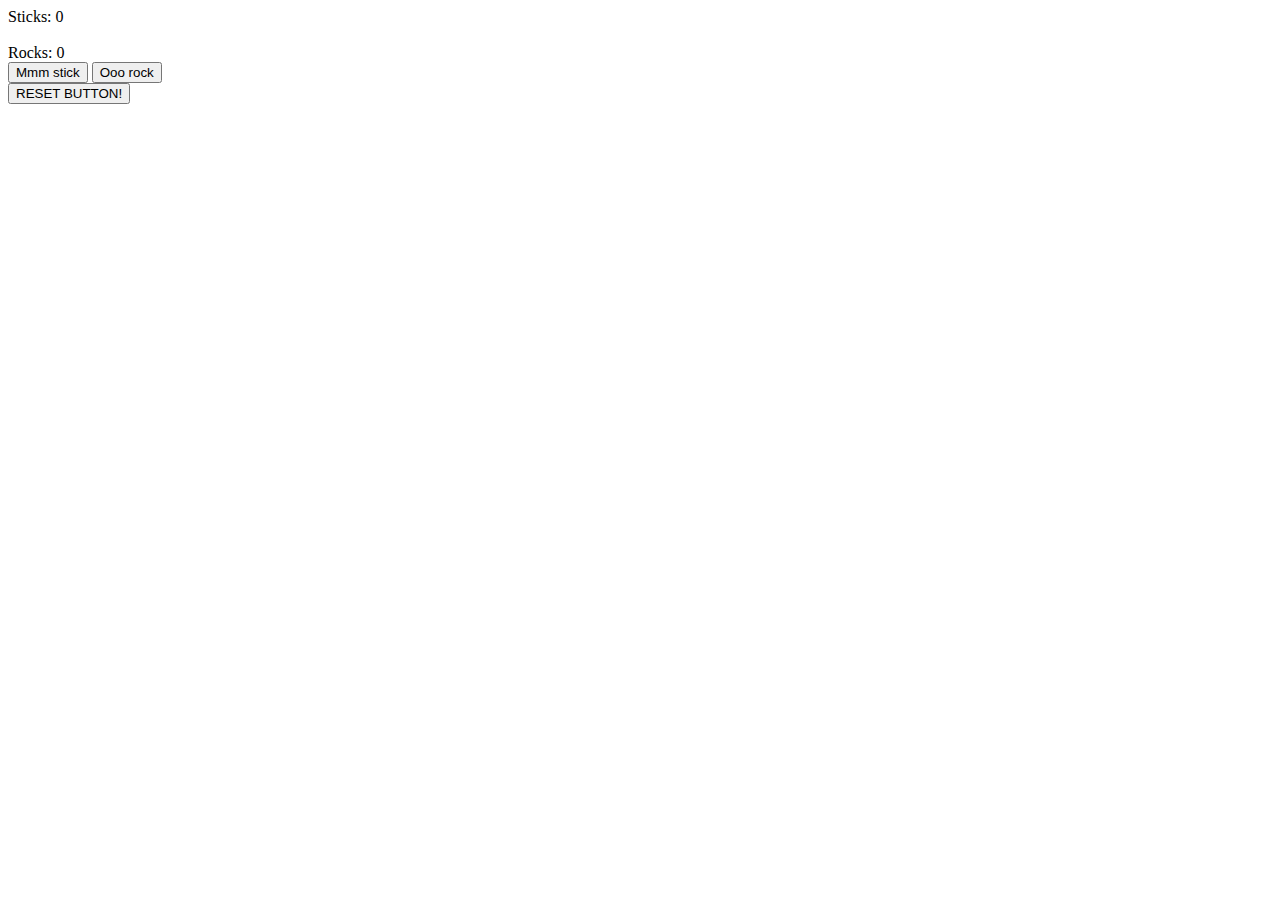
==== main/index.html @ f721cd98 "Reorganize FTW" ====
<!DOCTYPE html>
<html lang="en">
<head>
    <meta charset="UTF-8">
    <meta name="viewport" content="width=device-width, initial-scale=1.0">
    <title>TerraStella</title>
</head>
<body>
    <!-- Stuff to see -->
    <div class="resources" id="sticks">Sticks: 0</div><br>
    <div class="resources" id="rocks">Rocks: 0</div>
    <!-- Stuff to click -->
    <button onclick="grabStick()">Mmm stick</button>
    <button onclick="grabRock()">Ooo rock</button><br>
    <button onclick="reset()">RESET BUTTON!</button>
    <script src="index.js" charset="utf-8" type="text/javascript"></script>
</body>
</html>
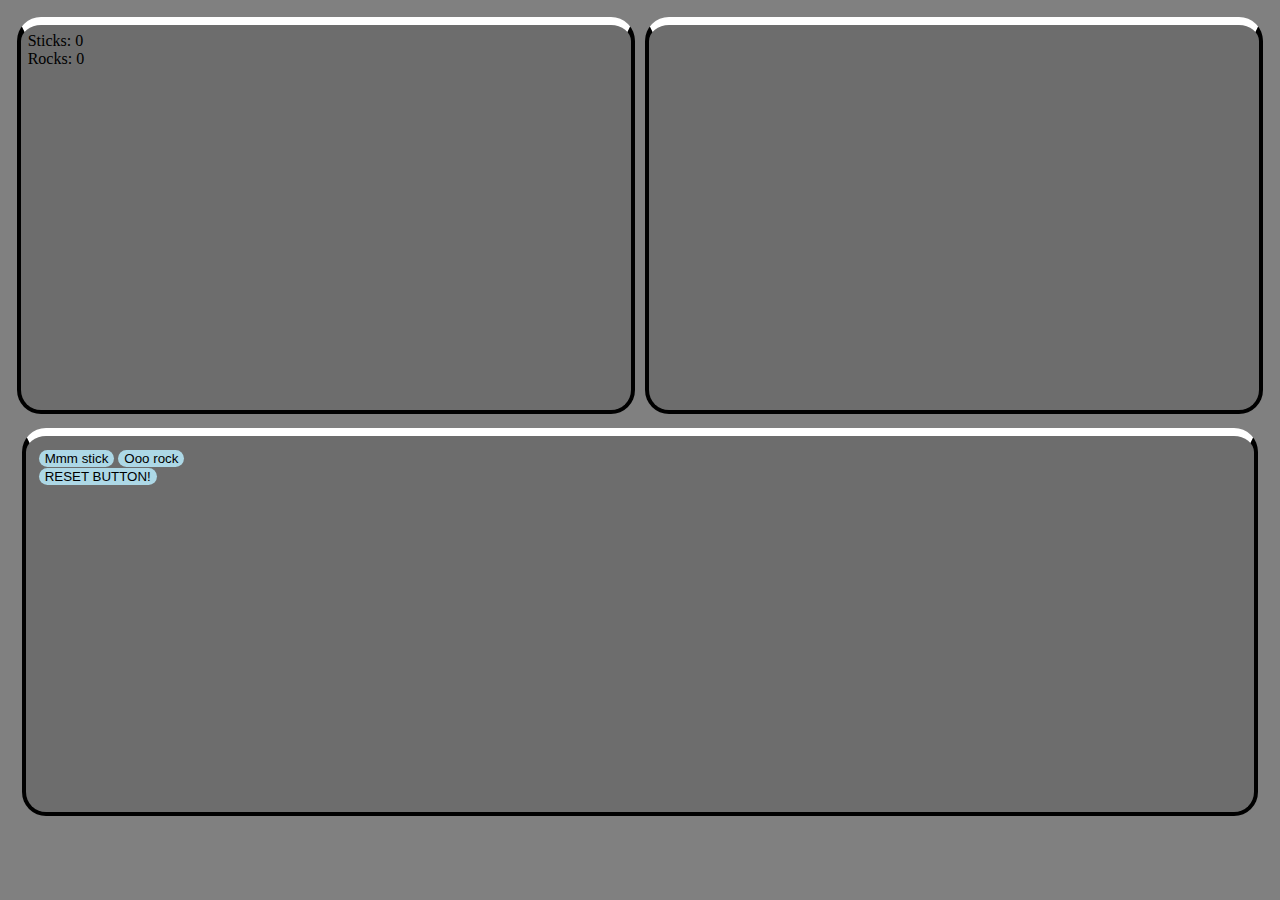
==== commit 99ae1499: "Basic layout" ====
--- a/main/index.html
+++ b/main/index.html
@@ -1,18 +1,33 @@
 <!DOCTYPE html>
 <html lang="en">
+
 <head>
     <meta charset="UTF-8">
     <meta name="viewport" content="width=device-width, initial-scale=1.0">
     <title>TerraStella</title>
+    <link rel="stylesheet" href="./index.css">
 </head>
+
 <body>
-    <!-- Stuff to see -->
-    <div class="resources" id="sticks">Sticks: 0</div><br>
-    <div class="resources" id="rocks">Rocks: 0</div>
-    <!-- Stuff to click -->
-    <button onclick="grabStick()">Mmm stick</button>
-    <button onclick="grabRock()">Ooo rock</button><br>
-    <button onclick="reset()">RESET BUTTON!</button>
+    <div id="topBottom">
+        <div id="top">
+            <div id="topLeft">
+                <!-- Stuff to see -->
+                <div class="resources" id="sticks">Sticks: 0</div>
+                <div class="resources" id="rocks">Rocks: 0</div>
+            </div>
+            <div id="topRight">
+
+            </div>
+        </div>
+        <div id="bottom">
+            <!-- Stuff to click -->
+            <button onclick="grabStick()">Mmm stick</button>
+            <button onclick="grabRock()">Ooo rock</button><br>
+            <button onclick="reset()">RESET BUTTON!</button>
+        </div>
+    </div>
     <script src="index.js" charset="utf-8" type="text/javascript"></script>
 </body>
+
 </html>--- a/main/index.css
+++ b/main/index.css
@@ -0,0 +1,36 @@
+html, body {
+    background-color: gray;
+    margin: 0.5%;
+    height: 95%;
+}
+
+#topBottom {
+    margin: 0%;
+    height: 100%;
+    display: grid;
+    grid-template-rows: 50% 50%;
+}
+
+#top {
+    display: grid;
+    grid-template-columns: 50% 50%;
+}
+
+#bottom, #topRight, #topLeft {
+    border: 0.5ch black solid;
+    border-top: 1ch white solid;
+    border-radius: 3ch;
+    margin: 0.75%;
+    padding: 1%;
+    background-color: rgba(0, 0, 0, 0.15);
+}
+
+.hidden {
+    display: none;
+}
+
+button {
+    background-color: lightblue;
+    border-radius: 5ch;
+    border: none;
+}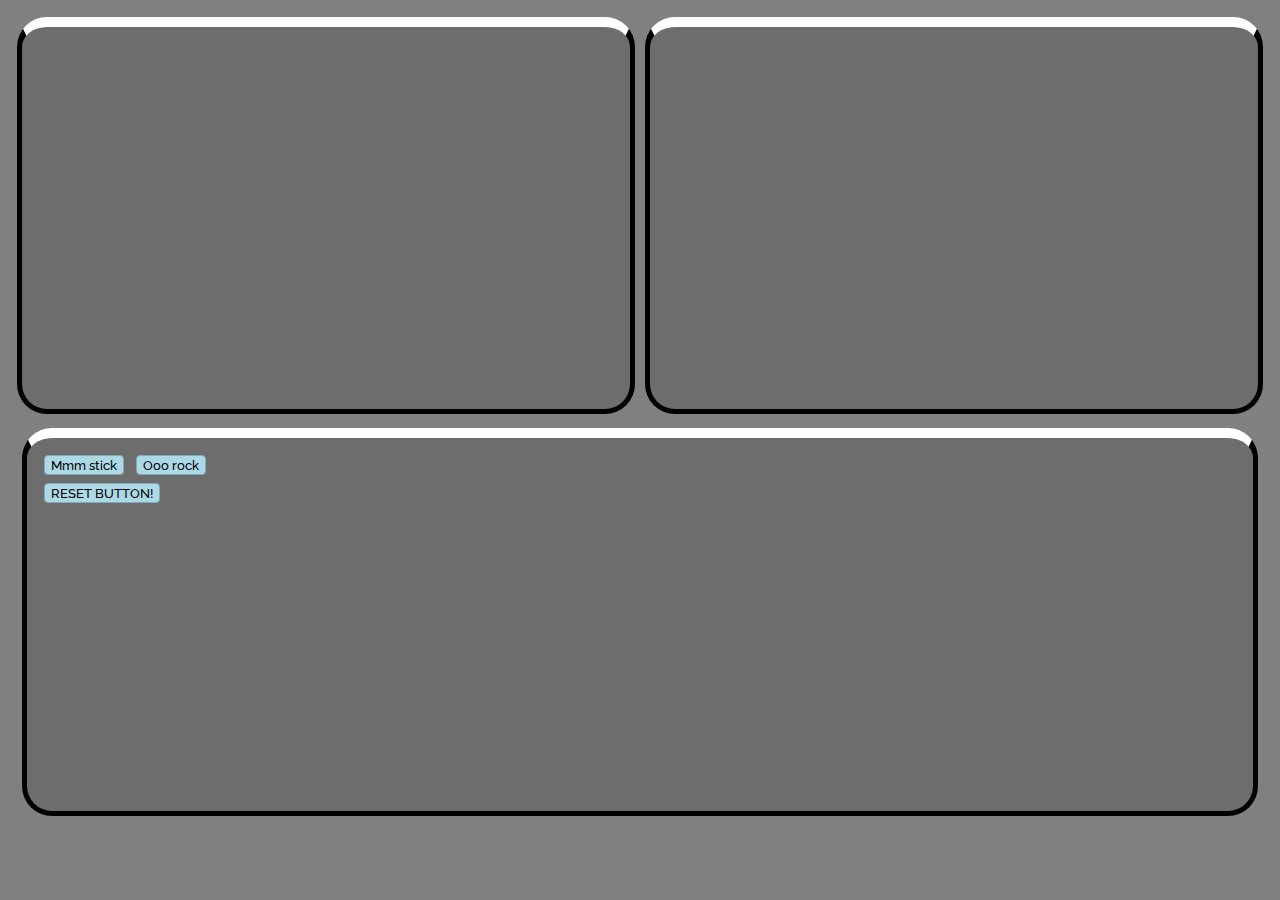
==== commit 79569b50: "Put a font in" ====
--- a/main/index.html
+++ b/main/index.html
@@ -6,6 +6,10 @@
     <meta name="viewport" content="width=device-width, initial-scale=1.0">
     <title>TerraStella</title>
     <link rel="stylesheet" href="./index.css">
+    <link rel="preconnect" href="https://fonts.googleapis.com">
+    <link rel="preconnect" href="https://fonts.gstatic.com" crossorigin>
+    <link href="https://fonts.googleapis.com/css2?family=Raleway:ital,wght@0,100..900;1,100..900&display=swap"
+        rel="stylesheet">
 </head>
 
 <body>
@@ -15,6 +19,7 @@
                 <!-- Stuff to see -->
                 <div class="resources" id="sticks">Sticks: 0</div>
                 <div class="resources" id="rocks">Rocks: 0</div>
+                <div class="resources" id="ores">Ore: 0</div>
             </div>
             <div id="topRight">
 
--- a/main/index.css
+++ b/main/index.css
@@ -2,6 +2,21 @@
     background-color: gray;
     margin: 0.5%;
     height: 95%;
+}
+
+* {
+    font-family: "Raleway", sans-serif;
+    font-optical-sizing: auto;
+    font-weight: 500;
+    font-style: normal;
+}
+
+.resources {
+    display: none;
+}
+
+.resources:nth-of-type(even) {
+    background-color: rgba(184, 184, 184, 0.5);
 }
 
 #topBottom {
@@ -25,12 +40,14 @@
     background-color: rgba(0, 0, 0, 0.15);
 }
 
-.hidden {
-    display: none;
+button {
+    background-color: lightblue;
+    border-radius: 0.5ch;
+    border: 1px solid rgb(129, 170, 184);
+    margin: 0.5ch;
 }
 
-button {
-    background-color: lightblue;
-    border-radius: 5ch;
-    border: none;
+button:hover {
+    background-color: rgb(129, 170, 184);
+    border: 1px solid lightblue;
 }